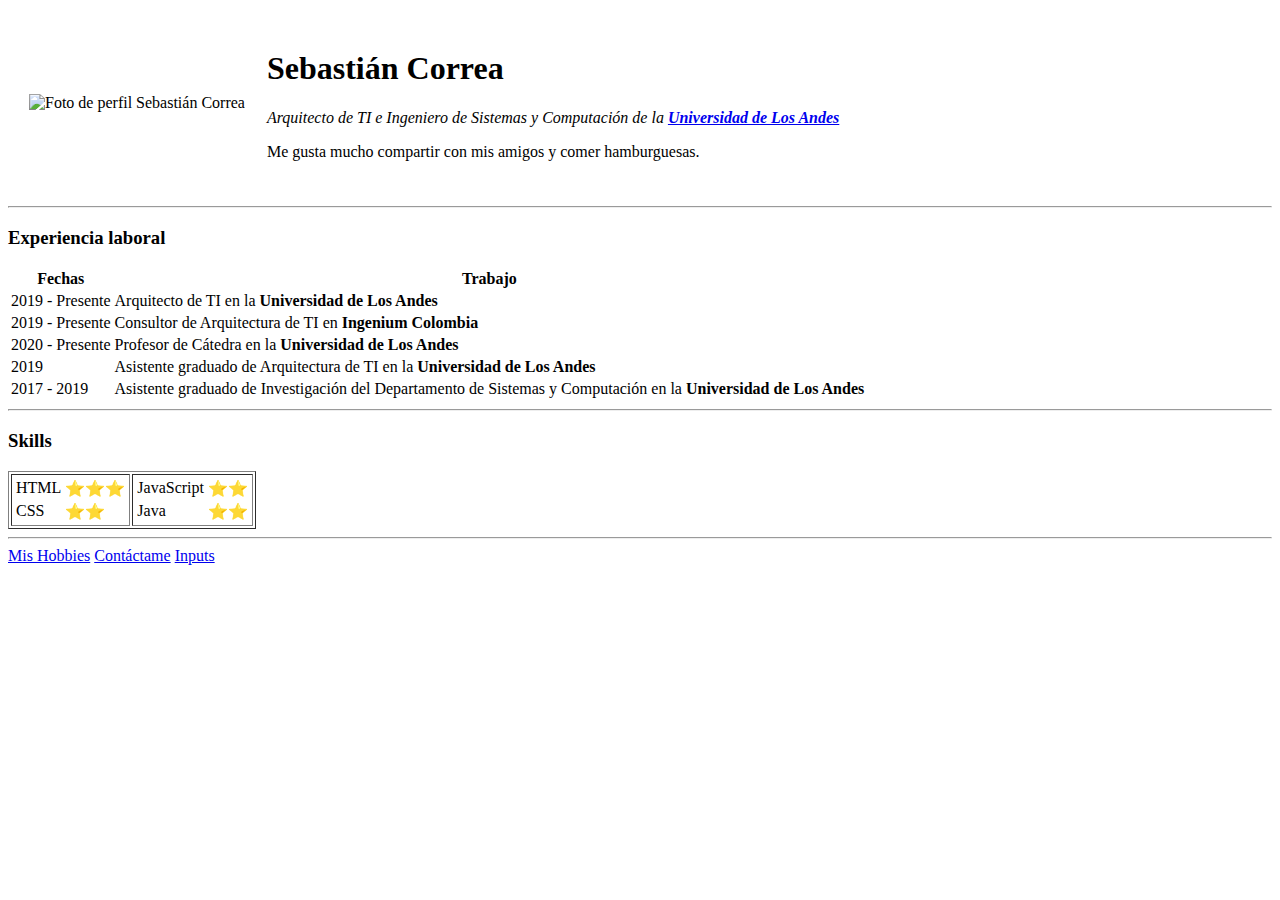
==== index.html @ 57687d8e "Add initial CV website files" ====
<!DOCTYPE html>
<html lang="en" dir="ltr">

<head>
  <meta charset="utf-8">
  <title>Página de Sebastián</title>
</head>

<body>
  <table cellspacing="20">
    <tr>
      <td><img src="https://media-exp1.licdn.com/dms/image/C4E03AQEgwvcHzF38Ag/profile-displayphoto-shrink_200_200/0/1614827460240?e=1620864000&v=beta&t=NLOLx0P59IEFz-CroHVUsSbm01PyOC9CnTxZR9_mWaU" alt="Foto de perfil Sebastián Correa"></td>
      <td>
        <h1>Sebastián Correa</h1>
        <p><em>Arquitecto de TI e Ingeniero de Sistemas y Computación de la <strong><a href="https://uniandes.edu.co/">Universidad de Los Andes</a></strong></em></p>
        <p>Me gusta mucho compartir con mis amigos y comer hamburguesas.</p>
      </td>
    </tr>
  </table>
  <hr>
  <h3>Experiencia laboral</h3>
  <table>
    <thead>
      <tr>
        <th>Fechas</th>
        <th>Trabajo</th>
      </tr>
    </thead>
    <tbody>
      <tr>
        <td>2019 - Presente</td>
        <td>Arquitecto de TI en la <strong>Universidad de Los Andes</strong></td>
      </tr>
      <tr>
        <td>2019 - Presente</td>
        <td>Consultor de Arquitectura de TI en <strong>Ingenium Colombia</strong></td>
      </tr>
      <tr>
        <td>2020 - Presente</td>
        <td>Profesor de Cátedra en la <strong>Universidad de Los Andes</strong></td>
      </tr>
      <tr>
        <td>2019</td>
        <td>Asistente graduado de Arquitectura de TI en la <strong>Universidad de Los Andes</strong></td>
      </tr>
      <tr>
        <td>2017 - 2019</td>
        <td>Asistente graduado de Investigación del Departamento de Sistemas y Computación en la <strong>Universidad de Los Andes</strong></td>
      </tr>
    </tbody>
  </table>
  <hr>
  <h3>Skills</h3>
  <table border="1">
    <tr>
      <td>
        <table>
          <tr>
            <td>HTML</td>
            <td>⭐⭐⭐</td>
          </tr>
          <tr>
            <td>CSS</td>
            <td>⭐⭐</td>
          </tr>
        </table>
      </td>
      <td>
        <table>
          <tr>
            <td>JavaScript</td>
            <td>⭐⭐</td>
          </tr>
          <tr>
            <td>Java</td>
            <td>⭐⭐</td>
          </tr>
        </table>
      </td>
    </tr>
  </table>
  <hr>
  <a href="hobbies.html">Mis Hobbies</a>
  <a href="contactame.html">Contáctame</a>
  <a href="inputs.html">Inputs</a>
</body>

</html>
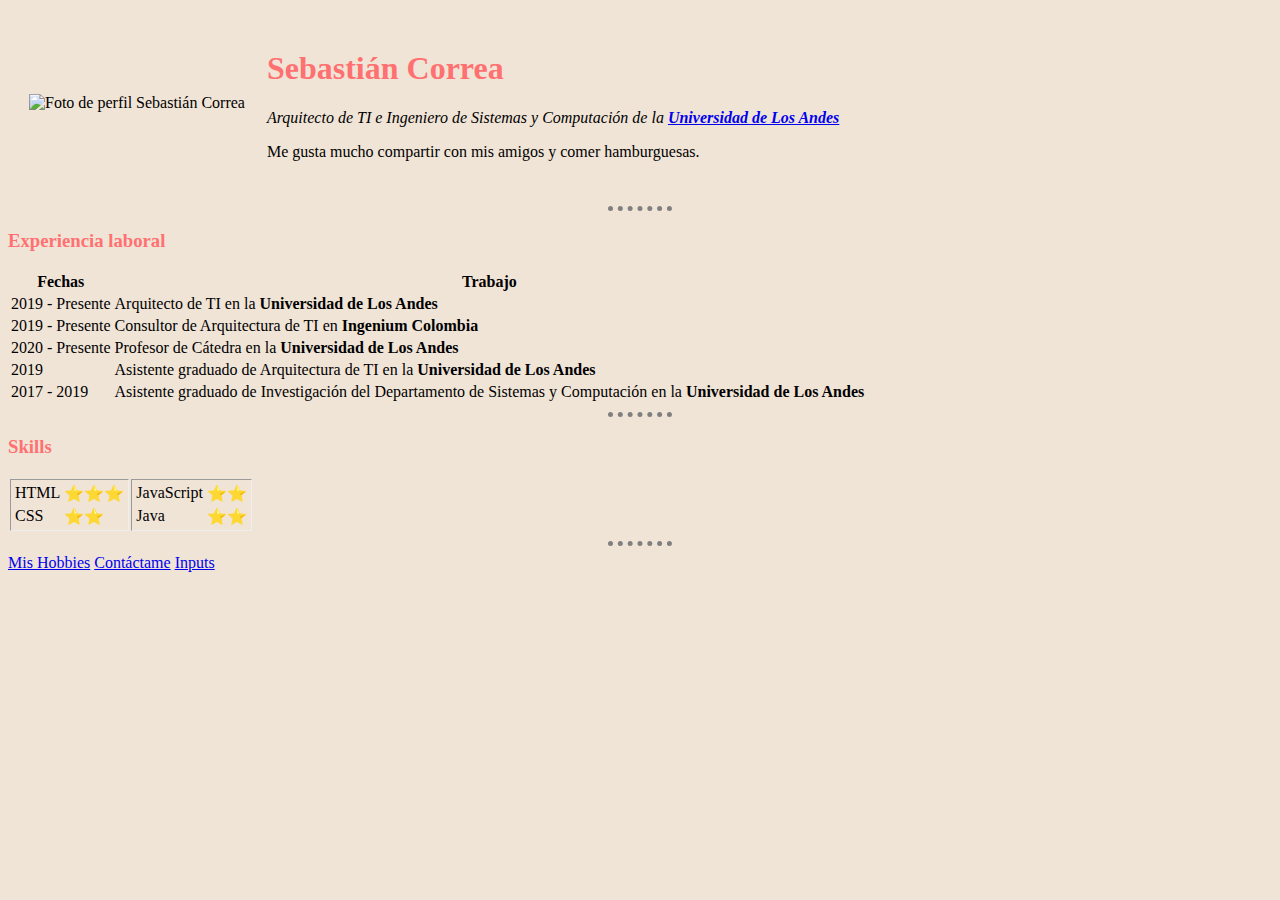
==== commit 248707c8: "Updated files and iit ncludes CSS" ====
--- a/index.html
+++ b/index.html
@@ -4,12 +4,13 @@
 <head>
   <meta charset="utf-8">
   <title>Página de Sebastián</title>
+<link rel="stylesheet" href="css/styles.css">
 </head>
 
 <body>
   <table cellspacing="20">
     <tr>
-      <td><img src="https://media-exp1.licdn.com/dms/image/C4E03AQEgwvcHzF38Ag/profile-displayphoto-shrink_200_200/0/1614827460240?e=1620864000&v=beta&t=NLOLx0P59IEFz-CroHVUsSbm01PyOC9CnTxZR9_mWaU" alt="Foto de perfil Sebastián Correa"></td>
+      <td><img src="images/Sebastian_2_Ingenium.jpg" alt="Foto de perfil Sebastián Correa"></td>
       <td>
         <h1>Sebastián Correa</h1>
         <p><em>Arquitecto de TI e Ingeniero de Sistemas y Computación de la <strong><a href="https://uniandes.edu.co/">Universidad de Los Andes</a></strong></em></p>
--- a/css/styles.css
+++ b/css/styles.css
@@ -0,0 +1,22 @@
+body {
+  background-color: #f0e4d7;
+}
+
+hr {
+  border-color: grey;
+  border-width: 5px;
+  border-style: dotted none none;
+  width: 5%;
+}
+
+img {
+  height: 200px;
+}
+
+h1, h3{
+  color: #ff7171;
+}
+
+table {
+  border: none;
+}
